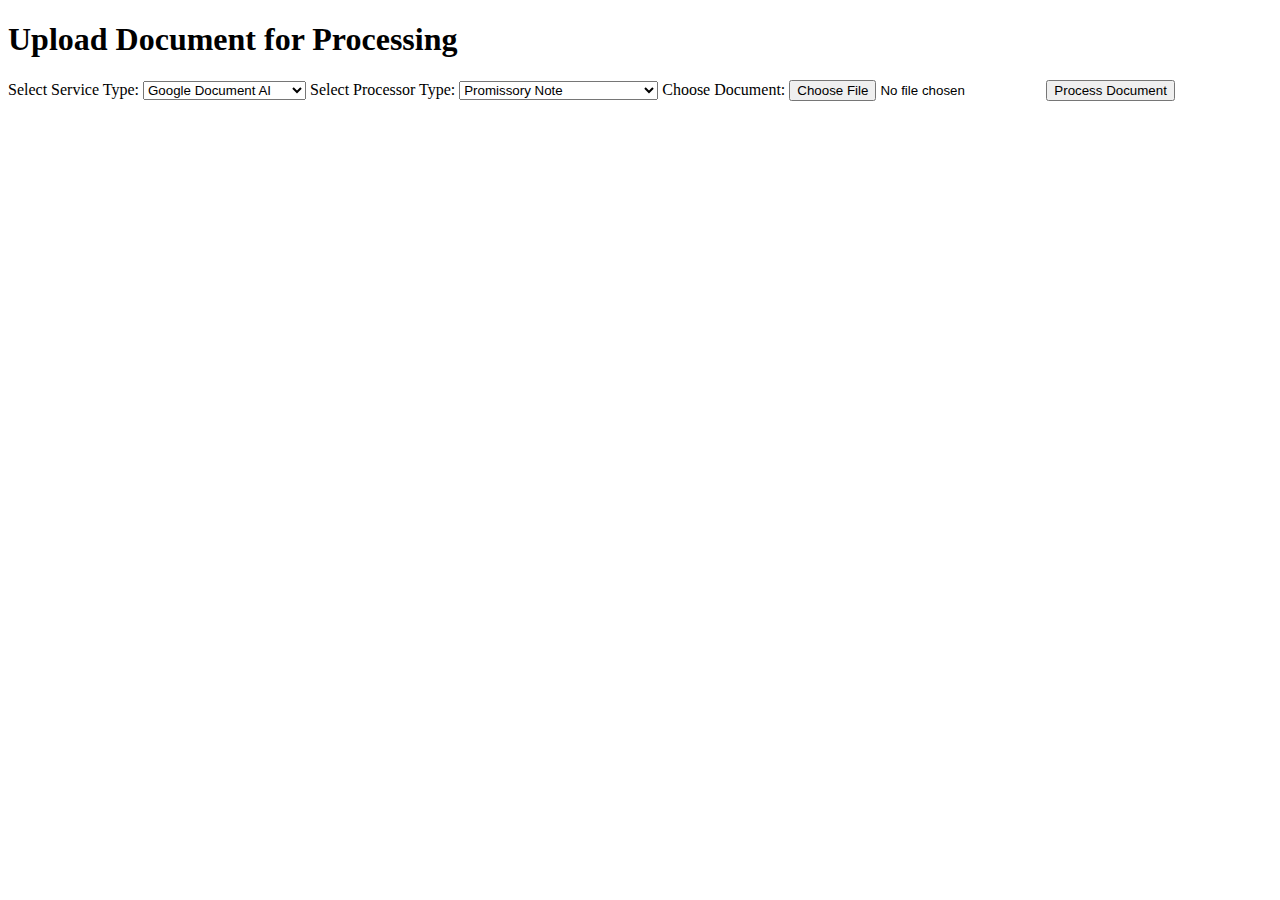
==== Templates/index.html @ 196121f8 "Updated the 45A field" ====
<!DOCTYPE html>
<html lang="en">
<head>
    <meta charset="UTF-8">
    <meta name="viewport" content="width=device-width, initial-scale=1.0">
    <title>Document AI Processor</title>
    <link rel="stylesheet" href="{{ url_for('static', filename='style.css') }}">
</head>
<body>

<h1>Upload Document for Processing</h1>
<form method="post" enctype="multipart/form-data">
    <label for="service_type">Select Service Type:</label>
    <select name="service_type" id="service_type" onchange="updateProcessorOptions()">
        <option value="google">Google Document AI</option>
        <option value="azure">Azure Form Recognizer</option>
    </select>

    <label for="processor_type">Select Processor Type:</label>
    <select name="processor_type" id="processor_type">
        <!-- Options will be populated based on the selected service -->
    </select>

    <label for="document_file">Choose Document:</label>
    <input type="file" name="document_file" required>

    <input type="submit" value="Process Document">
</form>

<script>
    const googleProcessors = {
        "Promissory Note": "e957ec7b260b45b",
        "Closing Instruction": "cde9d690362249cd",
        "Deed of Trust": "2261b6904371ab95",
        "Loan Documentation Request": "97834aae8d63d7fa",
        "Bill of Lading":"a09a9e832464095c",
        "Commercial Invoice":"be2a9695327673a5"
    };

    const azureProcessors = {
        "Promissory Note": "promissory_note",
        "Closing Instruction": "Closing_Instruction",
        "Deed of Trust": "Deed_of_Trust",
        "Loan Documentation Request": "Loan_Documentation_Request",
        "Commercial Invoice":"commercial_invoice",
        "Bill of Lading":"bill_of_lading",
        "Letter of Credit 45A Field":"45A"
    };

    function updateProcessorOptions() {
        const serviceType = document.getElementById('service_type').value;
        const processorTypeSelect = document.getElementById('processor_type');
        processorTypeSelect.innerHTML = '';  // Clear previous options

        let processors = serviceType === 'google' ? googleProcessors : azureProcessors;

        for (const [name, id] of Object.entries(processors)) {
            const option = document.createElement('option');
            option.value = id;
            option.text = name;
            processorTypeSelect.appendChild(option);
        }
    }

    // Initialize options on page load
    updateProcessorOptions();
</script>

</body>
</html>
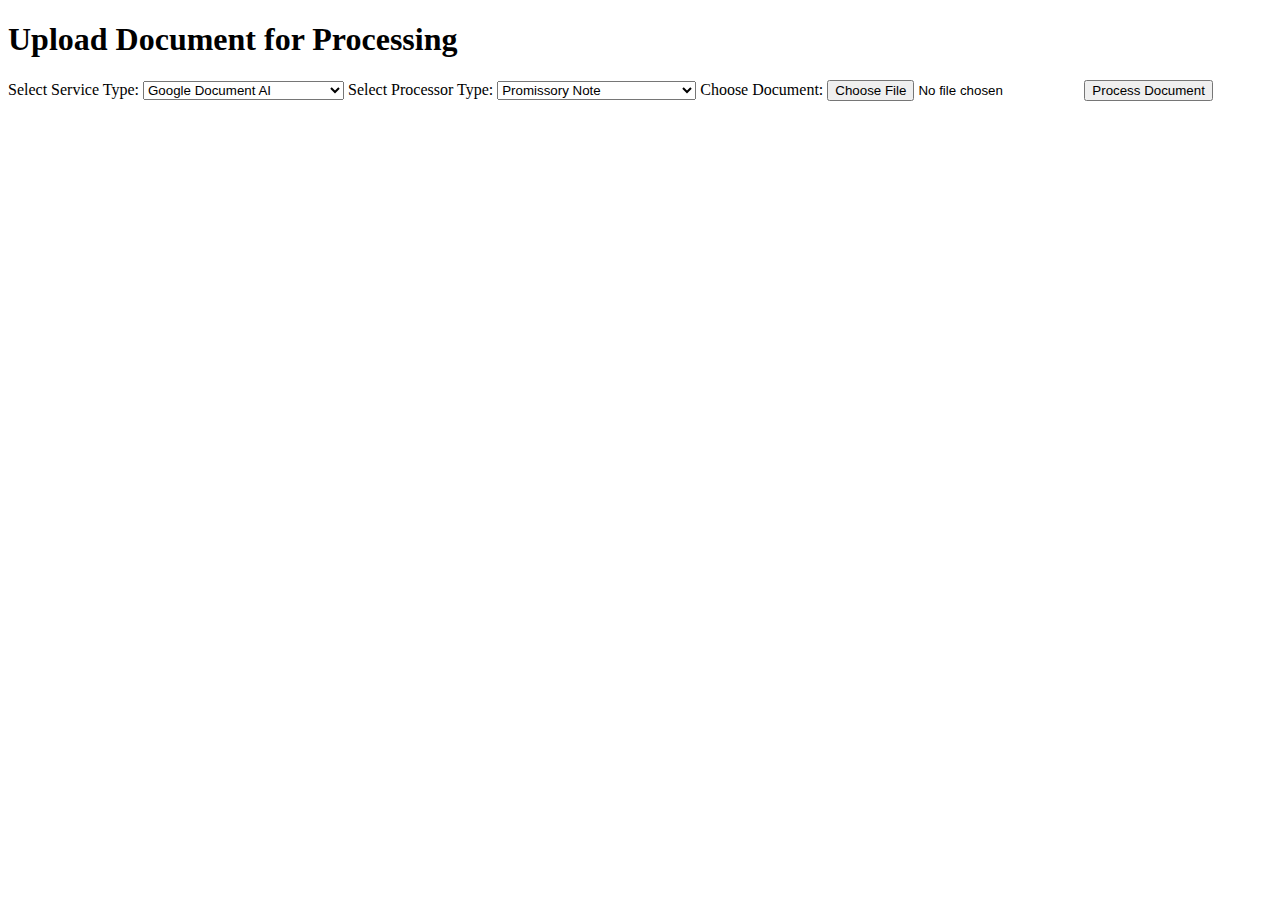
==== commit 61fbb9fe: "added oci" ====
--- a/Templates/index.html
+++ b/Templates/index.html
@@ -14,6 +14,7 @@
     <select name="service_type" id="service_type" onchange="updateProcessorOptions()">
         <option value="google">Google Document AI</option>
         <option value="azure">Azure Form Recognizer</option>
+        <option value="oci">OCI Document Understanding</option>
     </select>
 
     <label for="processor_type">Select Processor Type:</label>
@@ -47,12 +48,27 @@
         "Letter of Credit 45A Field":"45A"
     };
 
+    const ociProcessors = {
+        "Promissory Note": "promissory_note",
+        "Closing Instruction": "Closing_Instruction",
+        "Deed of Trust": "Deed_of_Trust"
+    }
+
     function updateProcessorOptions() {
         const serviceType = document.getElementById('service_type').value;
         const processorTypeSelect = document.getElementById('processor_type');
         processorTypeSelect.innerHTML = '';  // Clear previous options
 
-        let processors = serviceType === 'google' ? googleProcessors : azureProcessors;
+        // let processors = serviceType === 'google' ? googleProcessors : azureProcessors;
+        let processors = azureProcessors; 
+
+        if (serviceType === 'oci') {
+            processors = ociProcessors; 
+        }
+
+        if (serviceType === 'google') {
+            processors = googleProcessors; 
+        }
 
         for (const [name, id] of Object.entries(processors)) {
             const option = document.createElement('option');
